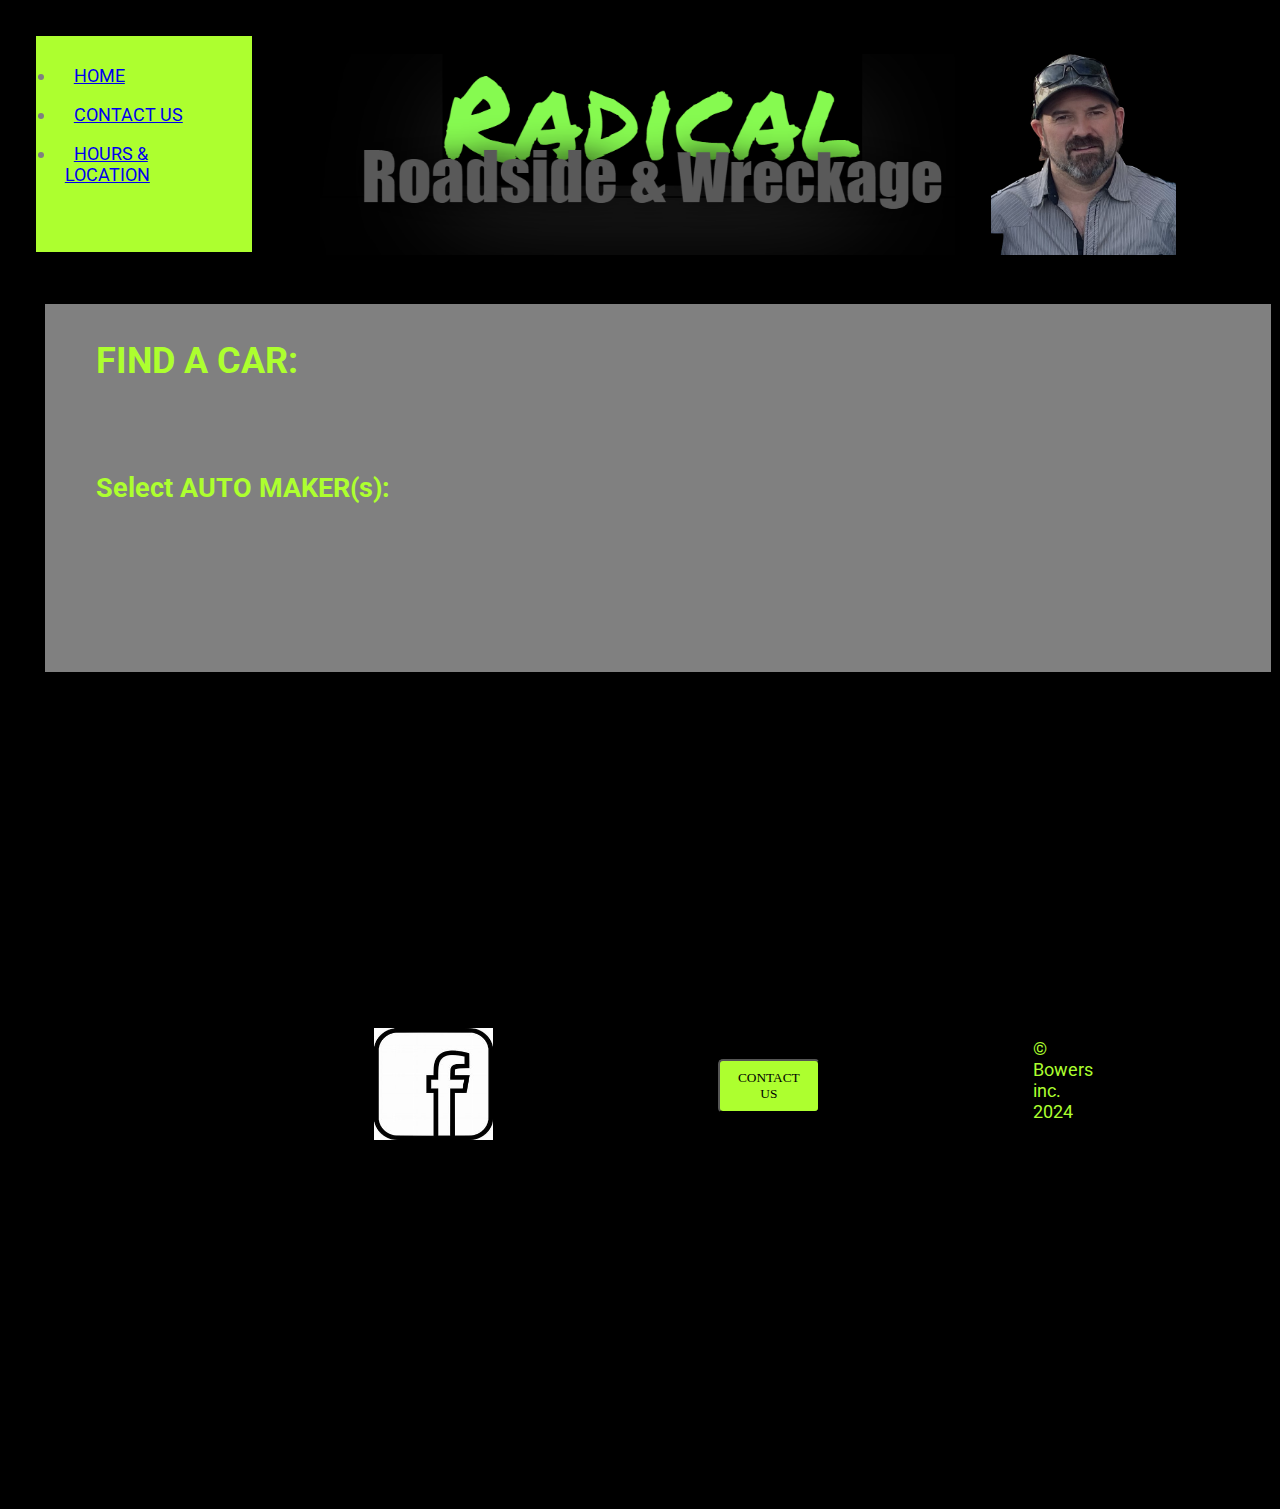
==== index.html @ 0151ea68 "initial commit" ====
<!DOCTYPE html>
<html lang="en">
<head>
    <meta charset="UTF-8">
    <meta name="viewport" content="width=device-width, initial-scale=1.0">
    <title>Radical Wreckage</title>
    <link rel="stylesheet" href="radicalWreckage.css">
    <link rel="stylesheet" href="radicalWreckage.js">
    <style>
        @import url('https://fonts.googleapis.com/css2?family=Permanent+Marker&family=Roboto:wght@900&display=swap');
    </style>
</head>
<body>
    <header>
        <section class="grid1">
            <div class="nadiv">
                <nav>
                    <ul>
                        <li>
                            <a href="index.html">HOME</a>
                        </li>
                        <li>
                            <a href="contact_us.html">CONTACT US</a>
                        </li>
                        <li>
                            <a href="hours_location.html">HOURS & LOCATION</a>
                        </li>
                    </ul>
                </nav>
            </div>
            <div class="logo_image">
                <img id="logo" src="images\radical_image.png" alt="radical_wreckage_logo">
            </div>
            <div class="portrait_of_jerrad_mouse_jensen">
                <img id="jerrad" src="images\jerrad_mouse_jensen_image.png" alt="portrait_of_jerrad_mouse_jensen">
            </div>
            
        </section>
    </header>

    <div class="content">
        <section class="searchbox">
            <form action="" method="post">
                <div>
                <H1>FIND A CAR:</H1>
                </div>
                <br>
                <br>
                <div class="makes" id="makes_div">
                    <h2>Select AUTO MAKER(s):</h2>
                </div>
                <br>
                <br>
                <div class="model" id="modelDiv">
                </div>
                <br>
                <br>

                <div class="yearsa" id="yearsDiv">    
                </div>
            </form>
        </section>
    </div>
    <footer>
    <section class="grid2">
        <div class="footer_box1">
            <div class="social_fb_icon">
                <a href="https://www.facebook.com/"><img id="fb" src="images\fb_svg.jpg" alt="facebook_icon"></a>
            </div>
            <div class="contact_us">
                <a href="contact_us.html"><button class="footer_contact_us">CONTACT US</button></a>
            </div>
            <div class="conclusion1"><p>&copy; Bowers inc. 2024</p>
            </div>
        </div>
    </section>
    </footer>


    <script>
        function displayCar() {
            // TODO: write me!
            // You will do it just like addCarYears except you also have to 
            // get the year from the year selector before you can call fetch
            // with 3 arguments http://127.0.0.1/car/${makeValue}/${modelValue}/${yearValue}
        }
        function addCarYears() {
            const selectedMake = document.querySelector('input[name="carMake"]:checked');
            var selectElement = document.getElementById("modelSelector");
            // Get the selected option
            var selectedOption = selectElement.options[selectElement.selectedIndex];
            var selectedModel = selectedOption.text;
            if (selectedMake) {
                const makeValue = selectedMake.value;
                fetch(`http://127.0.0.1:5000/car/${makeValue}/${selectedModel}`) // Update the URL to your endpoint
                    .then(response => response.json())
                    .then(data => {
                        // Handle the JSON data here
                        console.log('Car Years:', data);

                        // Example: Create checkboxes dynamically
                        const  yearsDiv = document.getElementById('yearsDiv');
                        yearsDiv.innerHTML = '<H3>SELECT A YEAR:</H3>';
                        const yearSelector = document.createElement('select');
                        yearSelector.id = 'yearSelector';
                        yearSelector.onchange = displayCar;
                        yearSelector.onclick = displayCar;
                        data.forEach(year => {
                                // add options to modelSelector
                                const option = document.createElement('option');
                                option.innerText = year;
                                yearSelector.appendChild(option);
                        });
                        yearsDiv.appendChild(yearSelector);
                    })
                    .catch(error => {
                        console.error('Error:', error);
                    });
            }
        }
        function radioMakes() {
            const selectedMake = document.querySelector('input[name="carMake"]:checked');
            if (selectedMake) {
                const makeValue = selectedMake.value;

                // Send a request to the server to retrieve data from the database
                fetch(`http://127.0.0.1:5000/car/models/${makeValue}`)
                    .then(response => response.json())
                    .then(data => {
                        console.log('Car Models:', data);
                        // Display the result
                        const modelDiv = document.getElementById('modelDiv');
                        modelDiv.innerHTML = '<H2>Select Model:</H2>';
                        const modelSelector = document.createElement('select');
                        modelSelector.onchange = addCarYears;
                        modelSelector.onclick = addCarYears;
                        modelSelector.id = 'modelSelector';
                        //const modelSelector.onclick = function to populate years which you need to write;
                        data.forEach(model => {
                            // add options to modelSelector
                            const option = document.createElement('option');
                            option.innerText = model;
                            modelSelector.appendChild(option);
                        });
                        modelDiv.appendChild(modelSelector);
                    })
                    .catch(error => console.error('Error:', error));
            } else {
                alert('Please select a car make.');
            }
        }
        function addCarMakes() {
            fetch('http://127.0.0.1:5000/car/makes')  // Update the URL to your endpoint
                .then(response => response.json())
                .then(data => {
                    // Handle the JSON data here
                    console.log('Car Makes:', data);

                    // Example: Create checkboxes dynamically
                    const checkboxContainer = document.getElementById('makes_div');
                    checkboxContainer.innerHTML = '';

                    data.forEach(make => {
                        const checkbox = document.createElement('input');
                        checkbox.type = 'radio';
                        checkbox.name = 'carMake';
                        checkbox.value = make;
                        checkbox.onclick = radioMakes; 

                        const label = document.createElement('label');
                        label.appendChild(checkbox);
                        label.appendChild(document.createTextNode(make));

                        checkboxContainer.appendChild(label);
                    });
                })
                .catch(error => {
                    console.error('Error:', error);
                });
        }
        addCarMakes();
        
    </script>
</body>
</html>
---- radicalWreckage.css ----
/* reset */

*{box-sizing: border-box;
padding: .5rem;
margin: 0;
}

/*typography*/
    html{font-size: 18px;
}
    header{
        align-items: center;
        justify-content: space-evenly;
}
    section.grid1{
        display: grid;
        grid-template-columns: 1fr 2fr 1fr;
}
    .nadiv{
    
    color: gray;
    padding: .10rem;
    background-color:greenyellow;
    margin: 0;
    width: 12rem;
    height: 12rem;
    align-content: start;


}

    a:hover{
    color: gray;
    text-decoration: none;
}
ul li{
    text-decoration: none;
}
    .logo_image{
    size: 10%;

}
    body{
    color: white;
    background-color: black ;
    font-family: 'Roboto', sans-serif;
    justify-content: center;
}

    div.content{
        display: block;
        justify-content: center;
    }
    label, input, select{ 
        color: black;
        font-family: 'Permanent Marker', cursive;
        letter-spacing: 4px;
        margin: 0 12px 0 5px;
        width: 100%;
}

    .makes select{
        color: black;
    }
.searchbox {
    margin: 0 10rem 0 1rem;
    background-color: grey;
    width: 100%;
}

    h1, h2, h3, p{
        color: greenyellow;
        margin: 0 0 12px 15px;

}
footer{
    justify-content: center;
    justify-content: space-evenly;
    width: 100%;
    height: 10%;
    justify-content: center;
    align-items: start;

}
.footer_box1{
    display: grid;
    grid-template-columns: 1fr 2fr 2fr;
    align-items: center;
    gap: 10rem;
    margin: 25%;
    justify-content: space-evenly;
}
#logo {
    margin: 0 0 0 -5px;
    width: 652.5px;
    height: 219px;
}
#jerrad {
    width: 203px;
    height: 218.833px;
}

#fb{
    width: 137px;
    height: 130.25px;
}
.social_fb_icon{
    size: 25%;
    border-radius: 5px 5px;
}
footer button{
    font-family: 'Permanent Marker', cursive;
    background-color: greenyellow;
    border-radius: 5px 5px;

}
footer button:hover{
    color:gray ;
    background-color:white ;
}
button.footer_contact_us{
    justify-items: center;
}
.conclusion{
    display: inline-block;
}

@media screen {
    
}
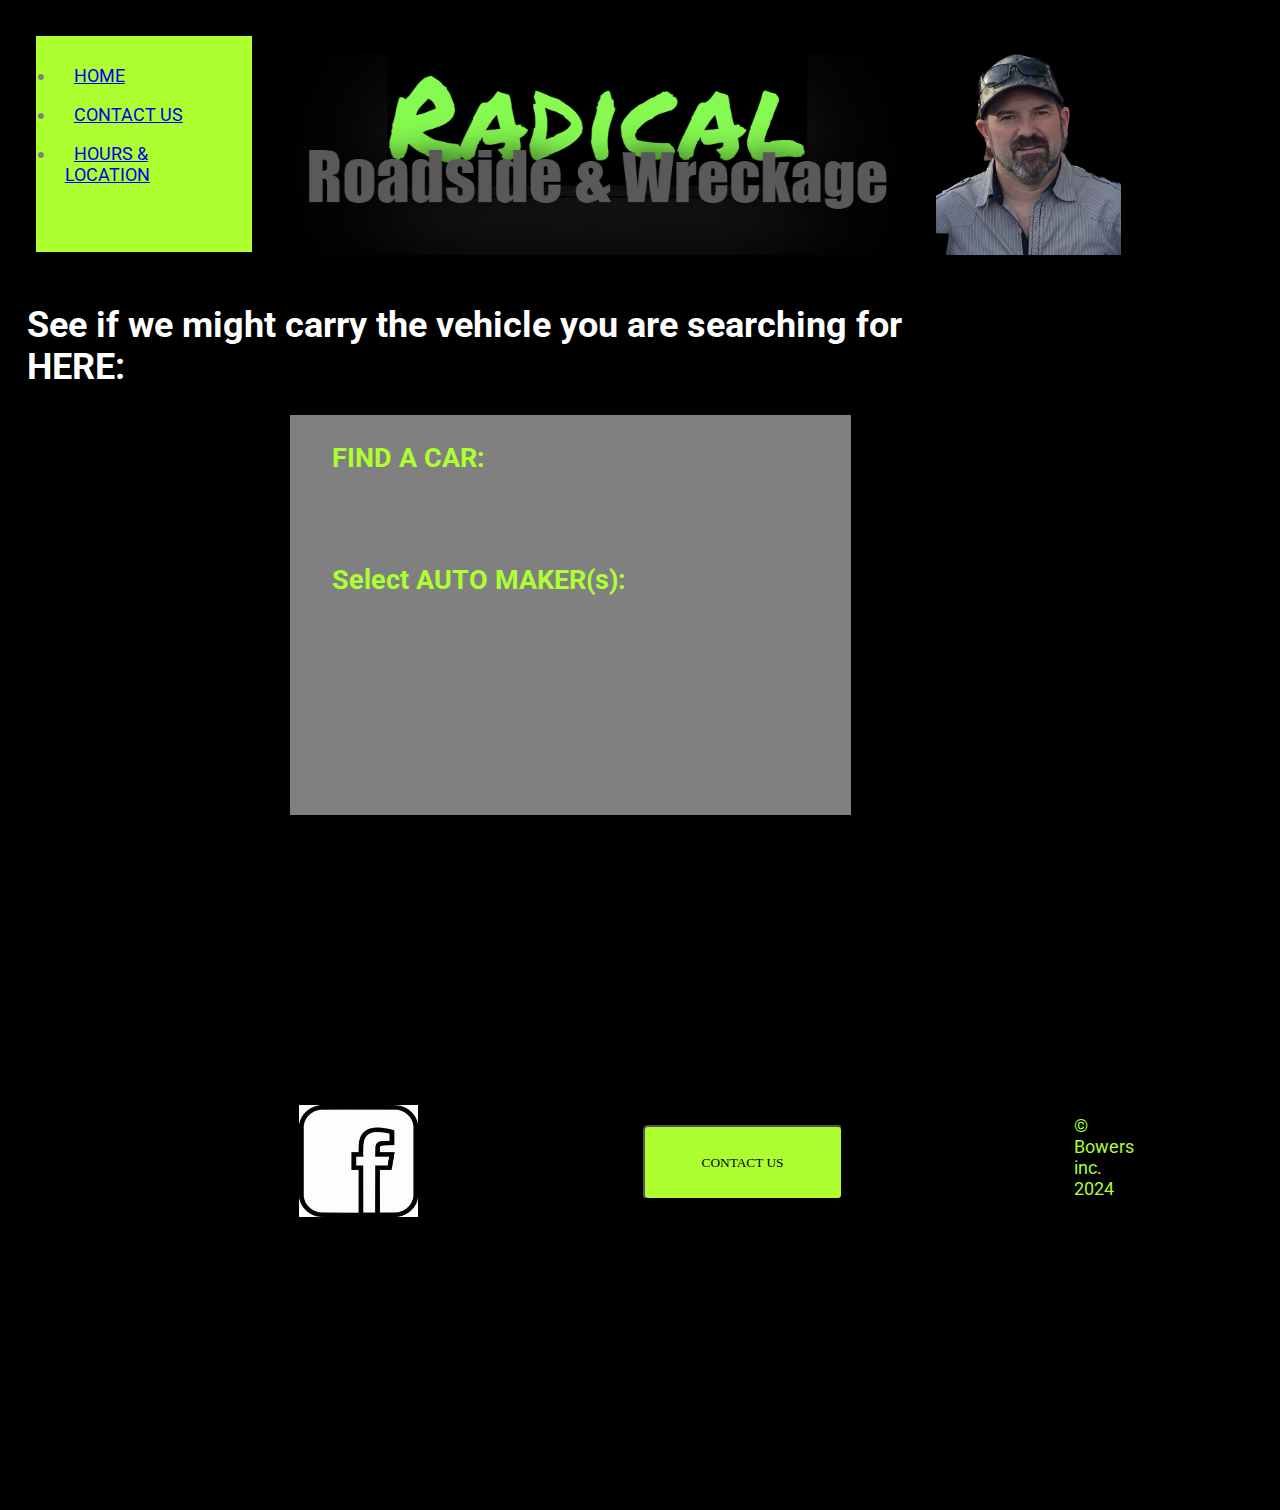
==== commit 01db74f1: "Trivially working contact us mailto link as well as querying all the car details again trivially fro" ====
--- a/index.html
+++ b/index.html
@@ -5,7 +5,6 @@
     <meta name="viewport" content="width=device-width, initial-scale=1.0">
     <title>Radical Wreckage</title>
     <link rel="stylesheet" href="radicalWreckage.css">
-    <link rel="stylesheet" href="radicalWreckage.js">
     <style>
         @import url('https://fonts.googleapis.com/css2?family=Permanent+Marker&family=Roboto:wght@900&display=swap');
     </style>
@@ -38,11 +37,13 @@
         </section>
     </header>
 
+    <h1>See if we might carry the vehicle you are searching for HERE:  </h1>
+
     <div class="content">
         <section class="searchbox">
             <form action="" method="post">
                 <div>
-                <H1>FIND A CAR:</H1>
+                <h2>FIND A CAR:</h2>
                 </div>
                 <br>
                 <br>
@@ -55,9 +56,13 @@
                 </div>
                 <br>
                 <br>
-
-                <div class="yearsa" id="yearsDiv">    
-                </div>
+                <div class="years" id="yearsDiv">    
+                </div>
+                <br>
+                <br>
+                <div class="images" id="imageContainer">
+                </div>
+
             </form>
         </section>
     </div>
@@ -68,22 +73,14 @@
                 <a href="https://www.facebook.com/"><img id="fb" src="images\fb_svg.jpg" alt="facebook_icon"></a>
             </div>
             <div class="contact_us">
-                <a href="contact_us.html"><button class="footer_contact_us">CONTACT US</button></a>
+                <a href="contact_us.html"><button class="footer_contact_us" id="contact_btn">CONTACT US</button></a>
             </div>
             <div class="conclusion1"><p>&copy; Bowers inc. 2024</p>
             </div>
         </div>
     </section>
     </footer>
-
-
     <script>
-        function displayCar() {
-            // TODO: write me!
-            // You will do it just like addCarYears except you also have to 
-            // get the year from the year selector before you can call fetch
-            // with 3 arguments http://127.0.0.1/car/${makeValue}/${modelValue}/${yearValue}
-        }
         function addCarYears() {
             const selectedMake = document.querySelector('input[name="carMake"]:checked');
             var selectElement = document.getElementById("modelSelector");
@@ -178,8 +175,51 @@
                     console.error('Error:', error);
                 });
         }
+        function displayCar() {
+            const selectedMake = document.querySelector('input[name="carMake"]:checked');
+            var selectElement = document.getElementById("modelSelector");
+            var yearSelectElement = document.getElementById("yearSelector")
+            // Get the selected option
+            var selectedOption = selectElement.options[selectElement.selectedIndex];
+            var selectedYearOption = yearSelectElement.options[yearSelectElement.selectedIndex];
+
+            var selectedModel = selectedOption.text;
+            var selectedYear = selectedYearOption.text;
+
+            if (selectedMake) {
+                const makeValue = selectedMake.value;
+                fetch(`http://127.0.0.1:5000/car/${makeValue}/${selectedModel}/${selectedYear}`) // Update the URL to your endpoint
+                    .then(response => response.json())
+                    .then(data => {
+                        // Handle the JSON data here
+                        console.log('Car Details:', data);
+                        data.forEach(car => {
+                                handleImageData(car)
+                        });
+                        yearsDiv.appendChild(yearSelector);
+                    })
+                    .catch(error => {
+                        console.error('Error:', error);
+                    });
+            }
+        }
+        function handleImageData(data) {
+            // Assuming data is an array of image URLs
+            // You can customize this function based on the actual structure of your data
+            const imageContainer = document.getElementById('imageContainer');
+
+            // Clear previous content
+            imageContainer.innerHTML = '';
+
+            // Iterate through the array of image URLs and create image elements
+            data.images.forEach(imageUrl => {
+                const imageElement = document.createElement('img');
+                imageElement.src = imageUrl;
+                // Append the image to the container
+                imageContainer.appendChild(imageElement);
+            });
+        }
         addCarMakes();
-        
     </script>
 </body>
-</html>+</html>
--- a/radicalWreckage.css
+++ b/radicalWreckage.css
@@ -1,26 +1,36 @@
 /* reset */
 
-*{box-sizing: border-box;
-padding: .5rem;
-margin: 0;
+* {
+    box-sizing: border-box;
+    padding: .5rem;
+    margin: 0;
 }
 
 /*typography*/
-    html{font-size: 18px;
-}
-    header{
-        align-items: center;
-        justify-content: space-evenly;
-}
-    section.grid1{
-        display: grid;
-        grid-template-columns: 1fr 2fr 1fr;
-}
-    .nadiv{
+html {
+    font-size: 18px;
+}
+
+header {
+    list-style: none;
+    list-style-type: square;
+    align-items: center;
+    justify-content: space-evenly;
+}
+
+
+section.grid1 {
+    order: -1;
+    justify-content: auto;
+    display: grid;
+    grid-template-columns: 1fr 2fr 1fr;
+}
+
+.nadiv {
     
     color: gray;
     padding: .10rem;
-    background-color:greenyellow;
+    background-color: greenyellow;
     margin: 0;
     width: 12rem;
     height: 12rem;
@@ -29,51 +39,66 @@
 
 }
 
-    a:hover{
+a:hover {
     color: gray;
     text-decoration: none;
 }
-ul li{
+
+ul li {
     text-decoration: none;
 }
-    .logo_image{
+
+.logo_image {
     size: 10%;
 
 }
-    body{
+
+body {
     color: white;
-    background-color: black ;
+    background-color: black;
     font-family: 'Roboto', sans-serif;
     justify-content: center;
-}
-
-    div.content{
-        display: block;
-        justify-content: center;
-    }
-    label, input, select{ 
-        color: black;
-        font-family: 'Permanent Marker', cursive;
-        letter-spacing: 4px;
-        margin: 0 12px 0 5px;
-        width: 100%;
-}
-
-    .makes select{
-        color: black;
-    }
-.searchbox {
+    max-width: 960px;
+
+}
+
+div.content,
+div.content2 {
+    margin: 0 5% 0 25%;
+    display: block;
+    justify-content: center;
+}
+
+label,
+input,
+select,
+textarea {
+    color: black;
+    font-family: 'Permanent Marker', cursive;
+    letter-spacing: 4px;
+    margin: 0 .75rem 0 .33rem;
+    width: 85%;
+}
+
+.makes select {
+    color: black;
+}
+
+form {
     margin: 0 10rem 0 1rem;
     background-color: grey;
-    width: 100%;
-}
-
-    h1, h2, h3, p{
-        color: greenyellow;
-        margin: 0 0 12px 15px;
-
-}
-footer{
+    width: 90%;
+}
+
+h2,
+h3,
+p {
+    color: greenyellow;
+    margin: 0 0 12px 15px;
+
+}
+
+footer {
     justify-content: center;
     justify-content: space-evenly;
     width: 100%;
@@ -82,49 +107,242 @@
     align-items: start;
 
 }
-.footer_box1{
+
+.footer_box1,
+.footer_box2 {
     display: grid;
-    grid-template-columns: 1fr 2fr 2fr;
+    grid-template-columns: 1fr 2fr 1fr;
     align-items: center;
     gap: 10rem;
     margin: 25%;
     justify-content: space-evenly;
 }
+
 #logo {
     margin: 0 0 0 -5px;
     width: 652.5px;
     height: 219px;
 }
+
 #jerrad {
     width: 203px;
     height: 218.833px;
 }
 
-#fb{
+#fb {
     width: 137px;
     height: 130.25px;
 }
-.social_fb_icon{
+
+.social_fb_icon {
     size: 25%;
     border-radius: 5px 5px;
 }
-footer button{
+
+footer button,
+.button2 {
     font-family: 'Permanent Marker', cursive;
     background-color: greenyellow;
     border-radius: 5px 5px;
-
-}
-footer button:hover{
-    color:gray ;
-    background-color:white ;
-}
-button.footer_contact_us{
-    justify-items: center;
-}
-.conclusion{
+    width: 200px;
+    height: 75px;
+
+}
+
+footer button:hover {
+    color: white;
+    background-color: gray;
+}
+
+#contact_btn,
+#find_btn {
+    width: 200ox;
+    height: 75px;
+}
+
+.conclusion1,
+.conclusion2 {
     display: inline-block;
 }
-
-@media screen {
-    
+.images{
+    width:25%;
+}
+
+
+
+@media screen and (max-width: 750px){
+
+    header h1 {
+        
+        margin-top: 3.5rem
+    }
+
+    section.grid1{
+        display: grid;
+        grid-template-columns: 50% 50%;
+        padding: 0;
+        gap: 1rem;
+        
+    }
+    #logo {
+        width: 217.5px;
+        height: 73px;
+        margin: 0 0 0 -100px;
+
+    }
+
+    .nadiv {
+
+        color: gray;
+        padding: .10rem;
+        background-color: greenyellow;
+        margin: 0;
+        width: 9rem;
+        height: 10rem;
+        align-content: start;
+    }
+    section.grid1{
+        order: -1;
+    }
+
+    footer button,
+    .button2 {
+        font-family: 'Permanent Marker', cursive;
+        background-color: greenyellow;
+        border-radius: 5px 5px;
+        width: 100px;
+        height: 55px;
+
+    }
+
+    footer button:hover {
+        color: white;
+        background-color: gray;
+    }
+
+    #contact_btn,
+    #find_btn {
+        width: 100ox;
+        height: 55px;
+    }
+
+    #fb {
+        width: 64px;
+        height: 65px;
+    }
+
+    footer {
+        justify-content: center;
+        align-items: start;
+
+    }
+
+    .footer_box1,
+    .footer_box2 {
+        display: grid;
+        grid-template-columns: 1fr 1fr;
+        align-items: center;
+        gap: 1rem;
+        margin: 25%;
+        justify-content: space-evenly;
+    }
+
+}
+@media screen and (max-width: 600px){
+
+    header h1 {
+        
+        margin-top: 3.5rem
+    }
+
+    section.grid1{
+        display: grid;
+        grid-template-columns: 100%;
+        
+    }
+    #logo {
+        margin: 0 0 0 -5px;
+        width: 217.5px;
+        height: 73px;
+        margin: 0 0 0 0;
+
+    }
+
+    .nadiv {
+
+        color: gray;
+        padding: .10rem;
+        background-color: greenyellow;
+        margin: 0;
+        width: 9rem;
+        height: 10rem;
+        align-content: start;
+    }
+    section.grid1{
+        order: -1;
+    }
+
+    footer button,
+    .button2 {
+        font-family: 'Permanent Marker', cursive;
+        background-color: greenyellow;
+        border-radius: 5px 5px;
+        width: 100px;
+        height: 55px;
+
+    }
+
+    footer button:hover {
+        color: white;
+        background-color: gray;
+    }
+
+    #contact_btn,
+    #find_btn {
+        width: 100ox;
+        height: 55px;
+    }
+
+    #fb {
+        width: 64px;
+        height: 65px;
+    }
+
+    footer {
+        justify-content: center;
+        align-items: start;
+
+    }
+
+    .footer_box1,
+    .footer_box2 {
+        display: grid;
+        grid-template-columns: 1fr 1fr;
+        align-items: center;
+        gap: 1rem;
+        margin: 25%;
+        justify-content: space-evenly;
+    }
+
+}
+
+/*CSS FOR CONTACT_US (PAGE 2) & (PAGE 3)*/
+.content3 {
+    background-color: gray;
+    max-width: 960px;
+    margin: 0 5% 0 25%;
+}
+
+h1 #heading3 {
+    justify-content: center;
+    color: white;
+    margin-left: 100px;
+
+}
+
+.street_address,
+.text,
+.email {
+    color: white;
+
 }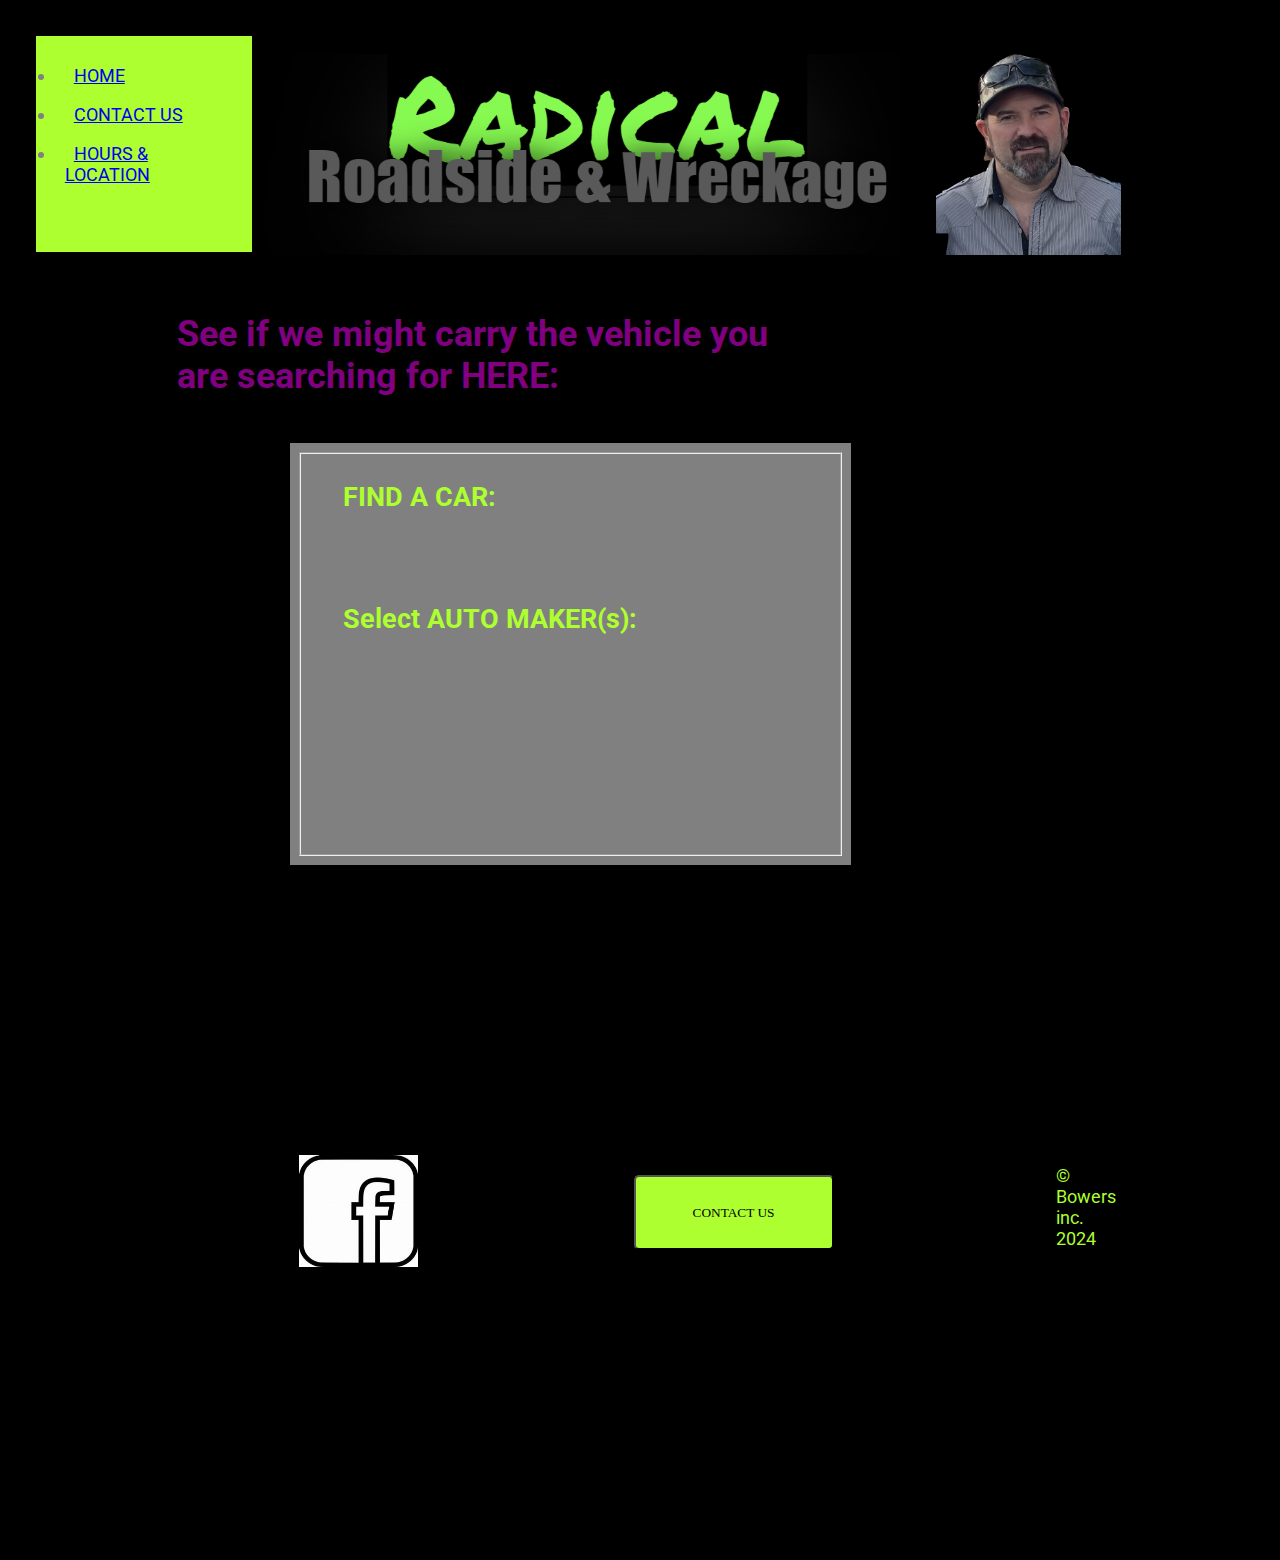
==== commit 4521e028: "Mock Python and DB integration" ====
--- a/index.html
+++ b/index.html
@@ -1,9 +1,10 @@
 <!DOCTYPE html>
 <html lang="en">
 <head>
+    <title>Radical Wreckage</title>
     <meta charset="UTF-8">
     <meta name="viewport" content="width=device-width, initial-scale=1.0">
-    <title>Radical Wreckage</title>
+<title>Radical Wreckage</title>
     <link rel="stylesheet" href="radicalWreckage.css">
     <style>
         @import url('https://fonts.googleapis.com/css2?family=Permanent+Marker&family=Roboto:wght@900&display=swap');
@@ -24,14 +25,15 @@
                         <li>
                             <a href="hours_location.html">HOURS & LOCATION</a>
                         </li>
+                        
                     </ul>
                 </nav>
             </div>
             <div class="logo_image">
-                <img id="logo" src="images\radical_image.png" alt="radical_wreckage_logo">
+                <img src="images/radical_image.png" alt="radical_wreckage_logo" id="logo">
             </div>
             <div class="portrait_of_jerrad_mouse_jensen">
-                <img id="jerrad" src="images\jerrad_mouse_jensen_image.png" alt="portrait_of_jerrad_mouse_jensen">
+                <img src="images/jerrad_mouse_jensen_image.png" alt="portrait_of_jerrad_mouse_jensen" id="jerrad">
             </div>
             
         </section>
@@ -41,28 +43,29 @@
 
     <div class="content">
         <section class="searchbox">
-            <form action="" method="post">
-                <div>
-                <h2>FIND A CAR:</h2>
-                </div>
-                <br>
-                <br>
-                <div class="makes" id="makes_div">
-                    <h2>Select AUTO MAKER(s):</h2>
-                </div>
-                <br>
-                <br>
-                <div class="model" id="modelDiv">
-                </div>
-                <br>
-                <br>
-                <div class="years" id="yearsDiv">    
-                </div>
-                <br>
-                <br>
-                <div class="images" id="imageContainer">
-                </div>
-
+            <form>
+                <fieldset>
+                    <div>
+                    <h2>FIND A CAR:</h2>
+                    </div>
+                    <br>
+                    <br>
+                    <div class="makes" id="makes_div">
+                        <h2>Select AUTO MAKER(s):</h2>
+                    </div>
+                    <br>
+                    <br>
+                    <div class="model" id="modelDiv">
+                    </div>
+                    <br>
+                    <br>
+                    <div class="years" id="yearsDiv">    
+                    </div>
+                    <br>
+                    <br>
+                    <div class="images" id="imageContainer">
+                    </div>
+            </fieldset>
             </form>
         </section>
     </div>
@@ -70,10 +73,10 @@
     <section class="grid2">
         <div class="footer_box1">
             <div class="social_fb_icon">
-                <a href="https://www.facebook.com/"><img id="fb" src="images\fb_svg.jpg" alt="facebook_icon"></a>
+                <a href="https://www.facebook.com/"><img id="fb" src="images/fb_svg.jpg" alt="facebook_icon"></a>
             </div>
             <div class="contact_us">
-                <a href="contact_us.html"><button class="footer_contact_us" id="contact_btn">CONTACT US</button></a>
+                <button class="footer_contact_us" id="contact_btn">CONTACT US</button>
             </div>
             <div class="conclusion1"><p>&copy; Bowers inc. 2024</p>
             </div>
@@ -81,6 +84,17 @@
     </section>
     </footer>
     <script>
+        // Get the button element by its ID
+        var button = document.getElementById('contact_btn');
+
+        // Add a click event listener to the button
+        button.addEventListener('click', function() {
+        // Set the new URL you want to navigate to
+        var newUrl = 'contact_us.html';
+
+        // Change the window location to the new URL
+        window.location.href = newUrl;
+        });
         function addCarYears() {
             const selectedMake = document.querySelector('input[name="carMake"]:checked');
             var selectElement = document.getElementById("modelSelector");
@@ -203,7 +217,7 @@
                     });
             }
         }
-        function handleImageData(data) {
+        async function handleImageData(data) {
             // Assuming data is an array of image URLs
             // You can customize this function based on the actual structure of your data
             const imageContainer = document.getElementById('imageContainer');
@@ -211,15 +225,41 @@
             // Clear previous content
             imageContainer.innerHTML = '';
 
-            // Iterate through the array of image URLs and create image elements
-            data.images.forEach(imageUrl => {
-                const imageElement = document.createElement('img');
-                imageElement.src = imageUrl;
-                // Append the image to the container
-                imageContainer.appendChild(imageElement);
-            });
+            for (let i = 0; i < data.images.length; i++) {
+                // Iterate through the array of image URLs and create image elements
+                let imageUrl = data.images[i];
+                let b64_img = await fetchB64Image(imageUrl);
+                if (b64_img.length > 0) {
+                    let base64Data = "data:image/png;base64," + b64_img;
+                    let imgElement = document.createElement("img");
+                    imgElement.src = base64Data;
+                    document.body.appendChild(imgElement);
+                    imageContainer.appendChild(imgElement);
+                }
+            }
+        }
+        async function fetchB64Image(image_name) {
+            try {
+                let image_url = "http://127.0.0.1:5000/getimage/" + image_name;
+                console.log("Fetching image:", image_url);
+                const response = await fetch(image_url);
+                if (!response.ok) {
+                    throw new Error('Failed to fetch data');
+                }
+                const data = await response.json();
+                console.log('b64 image fetch result:', data.message);
+                if (data.success) {
+                    return data.base64_data;
+                }
+                return "";
+            }
+            catch(error) {
+                console.error('Fetch Error:', error);
+            }
         }
         addCarMakes();
+
+
     </script>
 </body>
 </html>
--- a/radicalWreckage.css
+++ b/radicalWreckage.css
@@ -1,6 +1,6 @@
-/* reset */
-
-* {
+/*reset*/
+
+*{
     box-sizing: border-box;
     padding: .5rem;
     margin: 0;
@@ -21,7 +21,7 @@
 
 section.grid1 {
     order: -1;
-    justify-content: auto;
+    justify-content: left;
     display: grid;
     grid-template-columns: 1fr 2fr 1fr;
 }
@@ -47,12 +47,6 @@
 ul li {
     text-decoration: none;
 }
-
-.logo_image {
-    size: 10%;
-
-}
-
 body {
     color: white;
     background-color: black;
@@ -135,7 +129,7 @@
 }
 
 .social_fb_icon {
-    size: 25%;
+size: 25%;
     border-radius: 5px 5px;
 }
 
@@ -156,7 +150,7 @@
 
 #contact_btn,
 #find_btn {
-    width: 200ox;
+    width: 200px;
     height: 75px;
 }
 
@@ -222,7 +216,7 @@
 
     #contact_btn,
     #find_btn {
-        width: 100ox;
+        width: 100px;
         height: 55px;
     }
 
@@ -299,7 +293,7 @@
 
     #contact_btn,
     #find_btn {
-        width: 100ox;
+        width: 100px;
         height: 55px;
     }
 
@@ -327,7 +321,7 @@
 }
 
 /*CSS FOR CONTACT_US (PAGE 2) & (PAGE 3)*/
-.content3 {
+.content2, .content3 {
     background-color: gray;
     max-width: 960px;
     margin: 0 5% 0 25%;
@@ -345,4 +339,57 @@
 .email {
     color: white;
 
-}+}
+
+.background{
+    background-color: gray;
+}
+#add-footer{
+    background-color: black;
+}
+section.grid4{
+    display: grid;
+    grid-template-columns: 1fr 1fr 1fr;
+}
+#add_form{
+    margin: 0 15% 10px 15%;
+    justify-content: center;
+    justify-items: center;
+    align-content: center;
+    
+}
+h1, h4.modify_purple{
+    color: purple;
+    margin: 0 15% 10px 15%;
+    padding: 1rem;
+}
+label{
+    color: purple;
+}
+
+#data_delete{
+    display:grid;
+    grid-template-columns: 25% 25% 25% 25%;
+}
+
+input.modification{
+    color: purple;
+}
+
+#delete_btn{
+    justify-content: right;
+}
+h1.maker_modify{
+    color: greenyellow;
+
+}
+#result_btn,
+.modify_btn,
+#photos {
+        font-family: 'Permanent Marker', cursive;
+        background-color: greenyellow;
+        border: black;
+        width: 200px;
+        height: 55px;
+        border-radius: 5px 5px 5px 5px;
+    }